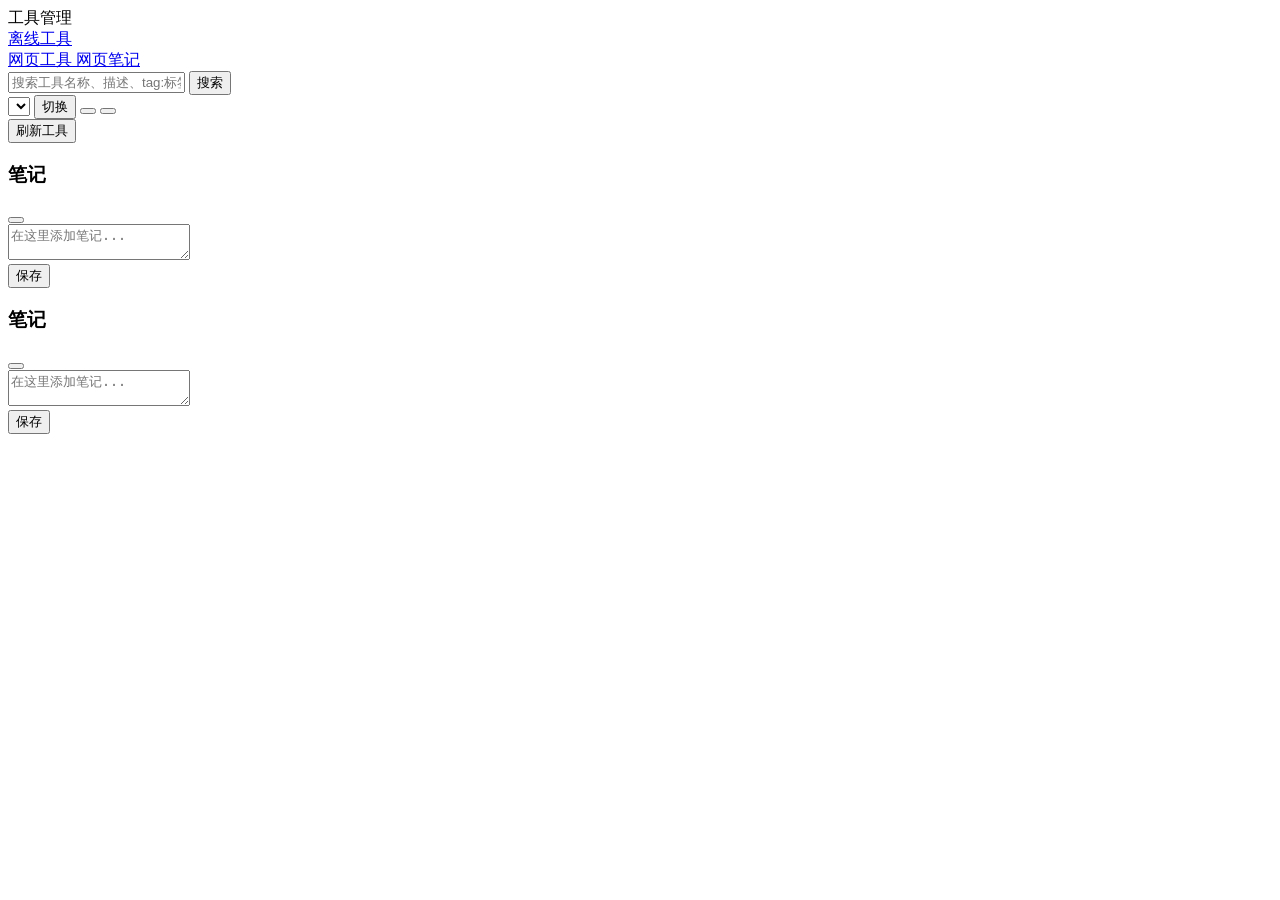
==== public/index.html @ 1b71f367 "Add files via upload" ====
<!DOCTYPE html>
<html lang="zh-CN">
<head>
  <meta charset="UTF-8">
  <meta name="viewport" content="width=device-width, initial-scale=1.0">
  <title>工具管理系统</title>
  <link rel="stylesheet" href="/css/style.css">
  <link rel="stylesheet" href="/css/file-browser.css">
  <link rel="stylesheet" href="/css/fontawesome/all.min.css">
</head>
<body>
  <div class="wrapper">
    <!-- 侧边栏 -->
    <div class="sidebar">
      <div class="logo">
        <i class="fas fa-toolbox"></i> 工具管理
      </div>
      <nav>
        <div class="nav-dropdown" id="offline-tools-dropdown">
          <a href="#" class="nav-link nav-dropdown-toggle" id="offline-tools-toggle">
            <span><i class="fas fa-desktop"></i> 离线工具</span>
            <i class="fas fa-chevron-down toggle-icon"></i>
          </a>
          <div class="nav-dropdown-menu" id="offline-categories-menu">
            <!-- 分类菜单项将通过JavaScript动态生成 -->
          </div>
        </div>
        <a href="#" class="nav-link" id="web-tools-link">
          <i class="fas fa-globe"></i> 网页工具
        </a>
        <a href="#" class="nav-link" id="web-notes-link">
          <i class="fas fa-sticky-note"></i> 网页笔记
        </a>
      </nav>
    </div>

    <!-- 主内容区 -->
    <div class="main-content">
      <!-- 离线工具页面 -->
      <div id="offline-tools-page" style="display: block;">
        <div class="search-container">
          <div class="toolbar">
            <div class="search-box">
              <input type="text" id="offline-tools-search" placeholder="搜索工具名称、描述、tag:标签搜索">
              <button class="btn btn-primary" id="offline-tools-search-btn">
                <i class="fas fa-search"></i> 搜索
              </button>
            </div>
            
            <div class="actions">
              <div class="root-path-quick-switcher">
                <select id="quick-root-path-select" class="form-control">
                  <!-- 将通过JavaScript动态填充 -->
                </select>
                <button class="btn btn-primary" id="quick-root-path-switch-btn" title="切换到选中的根目录">
                  <i class="fas fa-random"></i> 切换
                </button>
                <button class="btn btn-success" id="quick-root-path-add-btn" title="添加新的根目录">
                  <i class="fas fa-plus"></i>
                </button>
                <button class="btn btn-danger" id="quick-root-path-delete-btn" title="删除当前根目录(保留配置)">
                  <i class="fas fa-trash"></i>
                </button>
              </div>
              
              <button class="btn btn-success" id="offline-tools-refresh-btn">
                <i class="fas fa-sync-alt"></i> 刷新工具
              </button>
            </div>
          </div>
        </div>
        
        <div id="offline-tools-grid" class="tools-grid"></div>
      </div>

      <!-- 网页工具页面 -->
      <div id="web-tools-page" style="display: none;">
        <div class="search-container">
          <div class="toolbar">
            <div class="search-box">
              <input type="text" id="web-tools-search" placeholder="搜索工具名称、描述、tag:标签搜索">
              <button class="btn btn-primary" id="web-tools-search-btn">
                <i class="fas fa-search"></i> 搜索
              </button>
            </div>
            <div class="actions">
              <button class="btn btn-success" id="web-tools-add-btn">
                <i class="fas fa-plus"></i> 添加工具
              </button>
            </div>
          </div>
        </div>
        
        <div id="web-tools-grid" class="tools-grid"></div>
      </div>

      <!-- 网页笔记页面 -->
      <div id="web-notes-page" style="display: none;">
        <div class="search-container">
          <div class="toolbar">
            <div class="search-box">
              <input type="text" id="web-notes-search" placeholder="搜索笔记标题、内容、tag:标签搜索">
              <button class="btn btn-primary" id="web-notes-search-btn">
                <i class="fas fa-search"></i> 搜索
              </button>
            </div>
            <div class="actions">
              <button class="btn btn-success" id="web-notes-add-btn">
                <i class="fas fa-plus"></i> 添加笔记
              </button>
            </div>
          </div>
        </div>
        
        <div class="table-container">
          <table class="table" id="web-notes-table">
            <thead>
              <tr>
                <th>标题</th>
                <th>标签</th>
                <th>内容</th>
                <th>创建时间</th>
                <th>操作</th>
              </tr>
            </thead>
            <tbody></tbody>
          </table>
        </div>
      </div>
    </div>
  </div>

  <!-- 离线工具笔记面板 -->
  <div class="note-panel closed" id="offline-tool-note-panel">
    <div class="note-panel-resize-handle" id="offline-tool-note-resize-handle"></div>
    <div class="note-panel-header">
      <h3 id="offline-tool-note-title">笔记</h3>
      <button class="btn btn-icon" id="offline-tool-note-close-btn">
        <i class="fas fa-times"></i>
      </button>
    </div>
    <div class="note-panel-body">
      <textarea class="form-control" id="offline-tool-note-content" placeholder="在这里添加笔记..."></textarea>
    </div>
    <div class="note-panel-footer">
      <span class="status" id="offline-tool-note-status"></span>
      <button class="btn btn-primary" id="offline-tool-note-save-btn">
        <i class="fas fa-save"></i> 保存
      </button>
    </div>
  </div>

  <!-- 网页工具笔记面板 -->
  <div class="note-panel closed" id="web-tool-note-panel">
    <div class="note-panel-resize-handle" id="web-tool-note-resize-handle"></div>
    <div class="note-panel-header">
      <h3 id="web-tool-note-title">笔记</h3>
      <button class="btn btn-icon" id="web-tool-note-close-btn">
        <i class="fas fa-times"></i>
      </button>
    </div>
    <div class="note-panel-body">
      <textarea class="form-control" id="web-tool-note-content" placeholder="在这里添加笔记..."></textarea>
    </div>
    <div class="note-panel-footer">
      <span class="status" id="web-tool-note-status"></span>
      <button class="btn btn-primary" id="web-tool-note-save-btn">
        <i class="fas fa-save"></i> 保存
      </button>
    </div>
  </div>

  <!-- 添加/编辑网页工具模态框 -->
  <div class="modal" id="web-tool-modal" style="display: none;">
    <div class="modal-content">
      <div class="modal-header">
        <h3 class="modal-title" id="web-tool-modal-title">添加网页工具</h3>
        <button class="btn btn-icon" id="web-tool-modal-close-btn">
          <i class="fas fa-times"></i>
        </button>
      </div>
      <div class="modal-body">
        <input type="hidden" id="web-tool-id">
        <div class="form-group">
          <label class="form-label" for="web-tool-name">名称</label>
          <input type="text" class="form-control" id="web-tool-name" placeholder="工具名称" required>
        </div>
        <div class="form-group">
          <label class="form-label" for="web-tool-url">URL</label>
          <input type="url" class="form-control" id="web-tool-url" placeholder="https://example.com" required>
        </div>
        <div class="form-group">
          <label class="form-label" for="web-tool-description">描述</label>
          <textarea class="form-control" id="web-tool-description" placeholder="工具描述"></textarea>
        </div>
        <div class="form-group">
          <label class="form-label" for="web-tool-tags">标签</label>
          <input type="text" class="form-control" id="web-tool-tags" placeholder="多个标签用逗号分隔">
        </div>
        <div class="form-group">
          <label class="form-label" for="web-tool-icon">图标</label>
          <input type="text" class="form-control" id="web-tool-icon" placeholder="fa-globe">
        </div>
      </div>
      <div class="modal-footer">
        <button class="btn btn-secondary" id="web-tool-modal-cancel-btn">取消</button>
        <button class="btn btn-primary" id="web-tool-modal-save-btn">保存</button>
      </div>
    </div>
  </div>

  <!-- 添加/编辑网页笔记模态框 -->
  <div class="modal" id="web-note-modal" style="display: none;">
    <div class="modal-content">
      <div class="modal-header">
        <h3 class="modal-title" id="web-note-modal-title">添加网页笔记</h3>
        <button class="btn btn-icon" id="web-note-modal-close-btn">
          <i class="fas fa-times"></i>
        </button>
      </div>
      <div class="modal-body">
        <input type="hidden" id="web-note-id">
        <div class="form-group">
          <label class="form-label" for="web-note-title">标题</label>
          <input type="text" class="form-control" id="web-note-title" placeholder="笔记标题" required>
        </div>
        <div class="form-group">
          <label class="form-label" for="web-note-url">URL</label>
          <input type="url" class="form-control" id="web-note-url" placeholder="https://example.com" required>
        </div>
        <div class="form-group">
          <label class="form-label" for="web-note-tags">标签</label>
          <input type="text" class="form-control" id="web-note-tags" placeholder="多个标签用逗号分隔">
        </div>
        <div class="form-group">
          <label class="form-label" for="web-note-content">笔记内容</label>
          <textarea class="form-control" id="web-note-content" placeholder="笔记内容"></textarea>
        </div>
      </div>
      <div class="modal-footer">
        <button class="btn btn-secondary" id="web-note-modal-cancel-btn">取消</button>
        <button class="btn btn-primary" id="web-note-modal-save-btn">保存</button>
      </div>
    </div>
  </div>

  <!-- 编辑离线工具模态框 -->
  <div class="modal" id="offline-tool-edit-modal" style="display: none;">
    <div class="modal-content">
      <div class="modal-header">
        <h3 class="modal-title">编辑离线工具</h3>
        <button class="btn btn-icon" id="offline-tool-edit-close-btn">
          <i class="fas fa-times"></i>
        </button>
      </div>
      <div class="modal-body">
        <input type="hidden" id="offline-tool-edit-id">
        <div class="form-group">
          <label class="form-label" for="offline-tool-edit-name">名称</label>
          <input type="text" class="form-control" id="offline-tool-edit-name" placeholder="工具名称" required>
        </div>
        <div class="form-group">
          <label class="form-label" for="offline-tool-edit-description">描述</label>
          <textarea class="form-control" id="offline-tool-edit-description" placeholder="工具描述"></textarea>
        </div>
        <div class="form-group">
          <label class="form-label" for="offline-tool-edit-tags">标签</label>
          <input type="text" class="form-control" id="offline-tool-edit-tags" placeholder="多个标签用逗号分隔">
        </div>
        <div class="form-group">
          <label class="form-label" for="offline-tool-edit-command">执行命令</label>
          <input type="text" class="form-control" id="offline-tool-edit-command" placeholder="执行命令">
          <div class="small-text-display" id="offline-tool-edit-category-path"></div>
          <div class="small-text-display" id="offline-tool-edit-matu7-path"></div>
        </div>
        
        <!-- 文件浏览器 -->
        <div class="form-group">
          <div class="collapsible-section">
            <div class="collapsible-header" id="file-browser-toggle">
              <i class="fas fa-folder-open"></i> 文件浏览器
              <i class="fas fa-chevron-down"></i>
            </div>
            <div class="collapsible-content" id="file-browser-content" style="display: none;">
              <div class="file-browser-container">
                <div class="file-browser-loading">加载中...</div>
                <div class="file-browser-list"></div>
              </div>
            </div>
          </div>
        </div>
      </div>
      <div class="modal-footer">
        <button class="btn btn-secondary" id="offline-tool-edit-cancel-btn">取消</button>
        <button class="btn btn-primary" id="offline-tool-edit-save-btn">保存</button>
      </div>
    </div>
  </div>

  <script src="/js/app.js"></script>
</body>
</html>
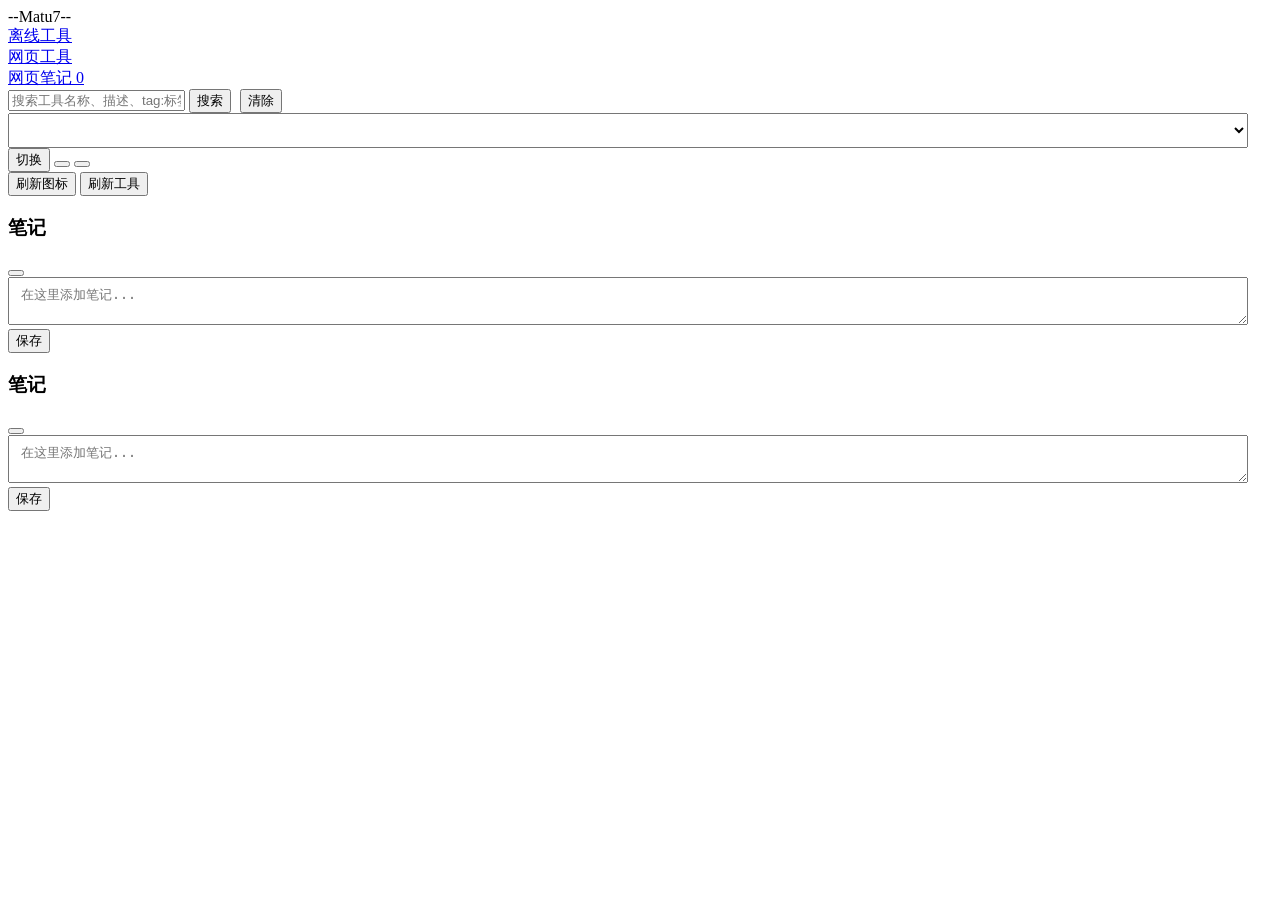
==== commit 95a6f4b9: "update_0608_完成离线工具、网页工具、网页笔记基础功能实现" ====
--- a/public/index.html
+++ b/public/index.html
@@ -3,17 +3,527 @@
 <head>
   <meta charset="UTF-8">
   <meta name="viewport" content="width=device-width, initial-scale=1.0">
-  <title>工具管理系统</title>
+  <title>Matu7--工具管理</title>
   <link rel="stylesheet" href="/css/style.css">
   <link rel="stylesheet" href="/css/file-browser.css">
   <link rel="stylesheet" href="/css/fontawesome/all.min.css">
+  <style>
+    /* 调整模态框表单样式 */
+    .modal-body {
+      padding: 15px 25px;
+    }
+    .form-control {
+      padding: 8px 12px;
+      width: calc(100% - 24px);
+      box-sizing: border-box;
+    }
+    .form-group {
+      margin-bottom: 15px;
+      position: relative;
+    }
+    .form-label {
+      margin-bottom: 6px;
+      display: block;
+    }
+    
+    /* 图标管理样式 */
+    .icon-management {
+      display: flex;
+      align-items: flex-start;
+      gap: 15px;
+      margin-top: 10px;
+      border: 1px solid #eee;
+      padding: 15px;
+      border-radius: 4px;
+      background-color: #f9f9f9;
+    }
+    .icon-preview {
+      width: 64px;
+      height: 64px;
+      border: 1px solid #ddd;
+      border-radius: 4px;
+      display: flex;
+      justify-content: center;
+      align-items: center;
+      overflow: hidden;
+      background-color: #fff;
+      flex-shrink: 0;
+    }
+    .icon-preview img {
+      max-width: 100%;
+      max-height: 100%;
+    }
+    .icon-actions-container {
+      flex-grow: 1;
+      display: flex;
+      flex-direction: column;
+      gap: 8px;
+    }
+    .icon-actions {
+      display: flex;
+      flex-direction: row;
+      gap: 10px;
+      width: 100%;
+    }
+    .icon-status {
+      font-size: 12px;
+      color: #666;
+      display: block;
+      min-height: 16px; /* 固定状态信息区域的高度，防止按钮位置变化 */
+      margin-top: 5px;
+    }
+    
+    /* 选项卡式布局样式 */
+    .tab-container {
+      margin-bottom: 20px;
+    }
+    
+    .tab-nav {
+      display: flex;
+      border-bottom: 1px solid #ddd;
+      margin-bottom: 15px;
+    }
+    
+    .tab-item {
+      padding: 8px 16px;
+      cursor: pointer;
+      border: 1px solid transparent;
+      border-bottom: none;
+      margin-right: 5px;
+      border-radius: 4px 4px 0 0;
+      transition: all 0.2s;
+      font-weight: 500;
+      display: flex;
+      align-items: center;
+      gap: 5px;
+    }
+    
+    .tab-item i {
+      font-size: 14px;
+    }
+    
+    .tab-item:hover {
+      background-color: #f8f8f8;
+    }
+    
+    .tab-item.active {
+      border-color: #ddd;
+      background-color: white;
+      margin-bottom: -1px;
+      border-bottom: 1px solid white;
+      color: #1890ff;
+    }
+    
+    .tab-content {
+      padding: 10px 0;
+      display: none;
+      min-height: 360px;
+    }
+    
+    .tab-content.active {
+      display: block;
+    }
+    
+    .path-info {
+      background-color: #f5f5f5;
+      padding: 10px;
+      border-radius: 4px;
+      margin-top: 8px;
+      font-size: 13px;
+      color: #555;
+      border: 1px solid #e8e8e8;
+    }
+    
+    .path-info-item {
+      display: flex;
+      margin-bottom: 8px;
+    }
+    
+    .path-info-item:last-child {
+      margin-bottom: 0;
+    }
+    
+    .path-info-label {
+      font-weight: 500;
+      width: 80px;
+      flex-shrink: 0;
+    }
+    
+    .path-value-container {
+      display: flex;
+      align-items: center;
+      flex-grow: 1;
+      position: relative;
+      overflow: hidden;
+    }
+    
+    .path-value {
+      overflow: hidden;
+      text-overflow: ellipsis;
+      white-space: nowrap;
+      flex-grow: 1;
+      padding-right: 50px; /* 为复制按钮留出空间 */
+    }
+    
+    .copy-btn {
+      background: none;
+      border: none;
+      color: #1890ff;
+      cursor: pointer;
+      font-size: 12px;
+      padding: 2px 5px;
+      position: absolute;
+      right: 0;
+      top: 50%;
+      transform: translateY(-50%);
+      transition: all 0.2s;
+    }
+    
+    .copy-btn:hover {
+      background-color: #e6f7ff;
+      border-radius: 3px;
+    }
+    
+    /* URL预览样式 */
+    .url-input-container {
+      position: relative;
+      display: flex;
+      align-items: center;
+    }
+    
+    .url-preview {
+      position: absolute;
+      right: 10px;
+      top: 50%;
+      transform: translateY(-50%);
+      width: 24px;
+      height: 24px;
+      display: flex;
+      align-items: center;
+      justify-content: center;
+      overflow: hidden;
+      border-radius: 3px;
+    }
+    
+    .url-preview img {
+      max-width: 100%;
+      max-height: 100%;
+    }
+    
+    /* 图标选择器样式 */
+    .icon-selector-container {
+      border: 1px solid #ddd;
+      border-radius: 4px;
+      padding: 10px;
+      background-color: #f9f9f9;
+    }
+    .icon-selector-loading {
+      text-align: center;
+      padding: 20px;
+      color: #666;
+    }
+    .error {
+      color: #ff4d4f;
+      text-align: center;
+      padding: 10px;
+    }
+    .empty {
+      color: #999;
+      text-align: center;
+      padding: 20px;
+    }
+    
+    /* 搜索状态显示 */
+    .search-status {
+      padding: 4px 8px;
+      border-radius: 4px;
+      font-size: 12px;
+      display: inline-flex;
+      align-items: center;
+      transition: all 0.3s ease;
+      background-color: #f8f8f8;
+      border: 1px solid #e0e0e0;
+      color: #333;
+      margin-right: 8px;
+      box-shadow: 0 1px 2px rgba(0, 0, 0, 0.05);
+      white-space: nowrap;
+      max-width: calc(100% - 14em);
+      height: 22px;
+    }
+    
+    .search-status i {
+      margin-right: 4px;
+      font-size: 12px;
+    }
+    
+    .search-status.loading {
+      background-color: #f0f7ff;
+      border-color: #d0e3ff;
+      color: #0066cc;
+    }
+    
+    .search-status.success {
+      background-color: #f0f9eb;
+      border-color: #e1f3d8;
+      color: #67c23a;
+    }
+    
+    .search-status.warning {
+      background-color: #fdf6ec;
+      border-color: #faecd8;
+      color: #e6a23c;
+    }
+    
+    .search-status.error {
+      background-color: #fef0f0;
+      border-color: #fde2e2;
+      color: #f56c6c;
+    }
+    
+    .search-status-content {
+      display: inline-block;
+      overflow: hidden;
+      text-overflow: ellipsis;
+    }
+    
+    .search-status .close-btn {
+      cursor: pointer;
+      opacity: 0.6;
+      margin-left: 4px;
+      font-size: 10px;
+    }
+    
+    .search-status .close-btn:hover {
+      opacity: 1;
+    }
+    
+    .search-keywords {
+      font-weight: 600;
+      background-color: rgba(255, 255, 255, 0.7);
+      padding: 1px 4px;
+      border-radius: 3px;
+      margin: 0 1px;
+      display: inline-block;
+      font-size: 11px;
+    }
+    
+    .search-count {
+      font-weight: 600;
+      margin: 0 1px;
+      font-size: 11px;
+    }
+    
+    .category-title-container {
+      display: flex;
+      align-items: center;
+      margin: 0;
+      gap: 8px;
+      position: sticky;
+      top: 0;
+      background: #fff;
+      padding: 8px 12px;
+      z-index: 100;
+      box-shadow: 0 1px 3px rgba(0,0,0,0.05);
+      border-bottom: 1px solid #f0f0f0;
+      box-sizing: border-box;
+    }
+    
+    .category-title {
+      margin: 0;
+      padding: 0;
+      font-size: 16px;
+      font-weight: 600;
+      width: 12em;
+      white-space: nowrap;
+      overflow: hidden;
+      text-overflow: ellipsis;
+    }
+    
+    /* 标签输入组件样式 */
+    .tags-input-container {
+      display: flex;
+      flex-wrap: wrap;
+      align-items: center;
+      width: 100%;
+      min-height: 36px;
+      padding: 4px 8px;
+      border: 1px solid #d9d9d9;
+      border-radius: 4px;
+      gap: 8px;
+      background-color: #fff;
+      transition: all 0.3s;
+      box-sizing: border-box;
+      width: calc(100% - 24px);
+    }
+    
+    .tags-input-container:focus-within {
+      border-color: #1890ff;
+      box-shadow: 0 0 0 2px rgba(24, 144, 255, 0.2);
+    }
+    
+    .tags-input-container .tag-item {
+      display: inline-flex;
+      align-items: center;
+      background-color: #f0f0f0;
+      border-radius: 3px;
+      padding: 2px 8px;
+      font-size: 12px;
+      color: #333;
+      margin-right: 4px;
+      transition: all 0.2s;
+    }
+    
+    .tags-input-container .tag-item:hover {
+      background-color: #e0e0e0;
+    }
+    
+    .tags-input-container .tag-item .tag-delete {
+      margin-left: 4px;
+      cursor: pointer;
+      font-size: 10px;
+      color: #999;
+      display: inline-flex;
+      align-items: center;
+      justify-content: center;
+      width: 14px;
+      height: 14px;
+      border-radius: 50%;
+    }
+    
+    .tags-input-container .tag-item .tag-delete:hover {
+      color: #ff4d4f;
+      background-color: #ffd6d6;
+    }
+    
+    .tags-input-container input {
+      flex: 1;
+      border: none;
+      outline: none;
+      font-size: 14px;
+      height: 24px;
+      min-width: 100px;
+      background: transparent;
+    }
+    
+    .tags-suggestions {
+      position: absolute;
+      background-color: white;
+      border: 1px solid #ddd;
+      border-radius: 4px;
+      box-shadow: 0 2px 8px rgba(0, 0, 0, 0.15);
+      max-height: 200px;
+      overflow-y: auto;
+      z-index: 1000;
+      /* 确保提示框在输入框的正下方 */
+      top: 100% !important;
+      left: 0 !important;
+      margin-top: 3px;
+      width: 100%;
+    }
+    
+    .suggestion-item {
+      padding: 8px 12px;
+      cursor: pointer;
+      display: flex;
+      justify-content: space-between;
+      align-items: center;
+    }
+    
+    .suggestion-item:hover {
+      background-color: #f5f5f5;
+    }
+    
+    .suggestion-item .frequency {
+      font-size: 12px;
+      color: #999;
+      padding: 2px 6px;
+      background-color: #f0f0f0;
+      border-radius: 10px;
+    }
+    
+    .common-tags-container, .recent-tags-container {
+      margin-top: 8px;
+    }
+    
+    .common-tags-title {
+      font-size: 12px;
+      color: #666;
+      margin-bottom: 5px;
+    }
+    
+    .common-tags-list, .recent-tags-list {
+      display: flex;
+      flex-wrap: nowrap;
+      gap: 6px;
+      overflow-x: auto;
+      padding-bottom: 5px;
+      max-width: 100%;
+      scrollbar-width: thin;
+      scrollbar-color: rgba(0, 0, 0, 0.3) transparent;
+    }
+    
+    .common-tags-list::-webkit-scrollbar,
+    .recent-tags-list::-webkit-scrollbar {
+      height: 6px;
+      width: 6px;
+    }
+    
+    .common-tags-list::-webkit-scrollbar-thumb,
+    .recent-tags-list::-webkit-scrollbar-thumb {
+      background: rgba(0, 0, 0, 0.3);
+      border-radius: 4px;
+    }
+    
+    .common-tags-list::-webkit-scrollbar-thumb:hover,
+    .recent-tags-list::-webkit-scrollbar-thumb:hover {
+      background: rgba(0, 0, 0, 0.5);
+    }
+    
+    .common-tags-list::-webkit-scrollbar-track,
+    .recent-tags-list::-webkit-scrollbar-track {
+      background: rgba(0, 0, 0, 0.05);
+      border-radius: 4px;
+    }
+    
+    .common-tag {
+      display: inline-flex;
+      align-items: center;
+      background-color: #f5f5f5;
+      border-radius: 3px;
+      padding: 3px 8px;
+      font-size: 12px;
+      color: #333;
+      cursor: pointer;
+      transition: all 0.2s;
+      white-space: nowrap;
+      flex-shrink: 0;
+    }
+    
+    .common-tag:hover {
+      background-color: #e0e0e0;
+    }
+    
+    .common-tag.active {
+      background-color: #e6f7ff;
+      border: 1px solid #91d5ff;
+    }
+    
+    /* 固定底部 */
+    .modal-footer {
+      position: sticky;
+      bottom: 0;
+      background: white;
+      box-shadow: 0 -2px 5px rgba(0,0,0,0.05);
+      z-index: 10;
+    }
+  </style>
 </head>
 <body>
   <div class="wrapper">
     <!-- 侧边栏 -->
     <div class="sidebar">
       <div class="logo">
-        <i class="fas fa-toolbox"></i> 工具管理
+        <i class="fas fa-toolbox"></i> --Matu7--
       </div>
       <nav>
         <div class="nav-dropdown" id="offline-tools-dropdown">
@@ -25,11 +535,18 @@
             <!-- 分类菜单项将通过JavaScript动态生成 -->
           </div>
         </div>
-        <a href="#" class="nav-link" id="web-tools-link">
-          <i class="fas fa-globe"></i> 网页工具
-        </a>
-        <a href="#" class="nav-link" id="web-notes-link">
-          <i class="fas fa-sticky-note"></i> 网页笔记
+        <div class="nav-dropdown" id="web-tools-dropdown">
+          <a href="#" class="nav-link nav-dropdown-toggle" id="web-tools-toggle">
+            <span><i class="fas fa-globe"></i> 网页工具</span>
+            <i class="fas fa-chevron-down toggle-icon"></i>
+          </a>
+          <div class="nav-dropdown-menu" id="web-categories-menu">
+            <!-- 分类菜单项将通过JavaScript动态生成 -->
+          </div>
+        </div>
+        <a href="#" class="nav-link" id="web-notes-link" data-page="web-notes-page">
+          <span><i class="fas fa-sticky-note"></i> 网页笔记</span>
+          <span class="count" id="web-notes-count">0</span>
         </a>
       </nav>
     </div>
@@ -40,10 +557,13 @@
       <div id="offline-tools-page" style="display: block;">
         <div class="search-container">
           <div class="toolbar">
-            <div class="search-box">
+            <div class="search-box" id="offline-tools-search-container">
               <input type="text" id="offline-tools-search" placeholder="搜索工具名称、描述、tag:标签搜索">
               <button class="btn btn-primary" id="offline-tools-search-btn">
                 <i class="fas fa-search"></i> 搜索
+              </button>
+              <button class="btn btn-warning" id="offline-tools-clear-btn" style="margin-left: 5px;">
+                <i class="fas fa-times"></i> 清除
               </button>
             </div>
             
@@ -63,6 +583,10 @@
                 </button>
               </div>
               
+              <button class="btn btn-primary" id="offline-tools-refresh-icons-btn" title="刷新缺失的图标">
+                <i class="fas fa-sync-alt"></i> 刷新图标
+              </button>
+              
               <button class="btn btn-success" id="offline-tools-refresh-btn">
                 <i class="fas fa-sync-alt"></i> 刷新工具
               </button>
@@ -77,17 +601,32 @@
       <div id="web-tools-page" style="display: none;">
         <div class="search-container">
           <div class="toolbar">
-            <div class="search-box">
+            <div class="search-box" id="web-tools-search-container">
               <input type="text" id="web-tools-search" placeholder="搜索工具名称、描述、tag:标签搜索">
               <button class="btn btn-primary" id="web-tools-search-btn">
                 <i class="fas fa-search"></i> 搜索
               </button>
+              <button class="btn btn-warning" id="web-tools-clear-btn" style="margin-left: 5px;">
+                <i class="fas fa-times"></i> 清除
+              </button>
             </div>
             <div class="actions">
+              <button class="btn btn-primary" id="web-tools-refresh-icons-btn" title="刷新缺失的图标">
+                <i class="fas fa-sync-alt"></i> 刷新图标
+              </button>
               <button class="btn btn-success" id="web-tools-add-btn">
                 <i class="fas fa-plus"></i> 添加工具
               </button>
             </div>
+          </div>
+        </div>
+        
+        <div class="category-title-container" id="web-tools-category-title-container">
+          <h2 class="category-title" id="web-tools-category-title">全部</h2>
+          <div class="search-status" id="web-tools-search-status" style="display: none;">
+            <i class="fas fa-search"></i>
+            <span class="search-status-content"></span>
+            <i class="fas fa-times close-btn" id="web-tools-search-status-clear"></i>
           </div>
         </div>
         
@@ -98,17 +637,32 @@
       <div id="web-notes-page" style="display: none;">
         <div class="search-container">
           <div class="toolbar">
-            <div class="search-box">
+            <div class="search-box" id="web-notes-search-container">
               <input type="text" id="web-notes-search" placeholder="搜索笔记标题、内容、tag:标签搜索">
               <button class="btn btn-primary" id="web-notes-search-btn">
                 <i class="fas fa-search"></i> 搜索
               </button>
+              <button class="btn btn-warning" id="web-notes-clear-btn" style="margin-left: 5px;">
+                <i class="fas fa-times"></i> 清除
+              </button>
             </div>
             <div class="actions">
               <button class="btn btn-success" id="web-notes-add-btn">
                 <i class="fas fa-plus"></i> 添加笔记
               </button>
             </div>
+          </div>
+        </div>
+        
+        <div class="category-title-container" id="web-notes-category-title-container">
+          <div class="title-with-count">
+            <h2 class="category-title" id="web-notes-category-title">网页笔记</h2>
+            <span class="notes-count" id="web-notes-title-count">0</span>
+          </div>
+          <div class="search-status" id="web-notes-search-status" style="display: none;">
+            <i class="fas fa-search"></i>
+            <span class="search-status-content"></span>
+            <i class="fas fa-times close-btn" id="web-notes-search-status-clear"></i>
           </div>
         </div>
         
@@ -116,11 +670,12 @@
           <table class="table" id="web-notes-table">
             <thead>
               <tr>
-                <th>标题</th>
-                <th>标签</th>
-                <th>内容</th>
-                <th>创建时间</th>
-                <th>操作</th>
+                <th class="col-title">标题</th>
+                <th class="col-tags">标签</th>
+                <th class="col-tool">工具</th>
+                <th class="col-source">来源</th>
+                <th class="col-time">记录时间</th>
+                <th class="col-actions">操作</th>
               </tr>
             </thead>
             <tbody></tbody>
@@ -183,23 +738,75 @@
         <input type="hidden" id="web-tool-id">
         <div class="form-group">
           <label class="form-label" for="web-tool-name">名称</label>
-          <input type="text" class="form-control" id="web-tool-name" placeholder="工具名称" required>
+          <input type="text" class="form-control" id="web-tool-name" placeholder="输入工具名称，如：在线编码工具" required>
         </div>
         <div class="form-group">
           <label class="form-label" for="web-tool-url">URL</label>
-          <input type="url" class="form-control" id="web-tool-url" placeholder="https://example.com" required>
+          <div class="url-input-container">
+            <input type="url" class="form-control" id="web-tool-url" placeholder="输入完整网址，包含http(s)://" required>
+            <div class="url-preview" id="web-url-icon-preview"></div>
+          </div>
+          <div class="small-text-help">输入URL后会自动尝试获取网站图标</div>
         </div>
         <div class="form-group">
           <label class="form-label" for="web-tool-description">描述</label>
-          <textarea class="form-control" id="web-tool-description" placeholder="工具描述"></textarea>
+          <textarea class="form-control" id="web-tool-description" placeholder="详细描述此工具的功能和用途"></textarea>
+        </div>
+        <div class="form-group">
+          <label class="form-label" for="web-tool-category">分类</label>
+          <div class="tags-input-container" id="web-category-input-container">
+            <input type="text" id="web-category-input-field" placeholder="输入分类后按Enter添加">
+          </div>
+          <input type="hidden" id="web-tool-category" value="">
+          <div id="web-category-suggestions-container" class="tags-suggestions" style="display: none;"></div>
+          
+          <div class="common-tags-container">
+            <div class="common-tags-title">常用分类：</div>
+            <div class="common-tags-list" id="web-common-categories-list"></div>
+          </div>
+          
+          <div class="recent-tags-container">
+            <div class="common-tags-title">最近使用：</div>
+            <div class="common-tags-list" id="web-recent-categories-list"></div>
+          </div>
         </div>
         <div class="form-group">
           <label class="form-label" for="web-tool-tags">标签</label>
-          <input type="text" class="form-control" id="web-tool-tags" placeholder="多个标签用逗号分隔">
-        </div>
-        <div class="form-group">
-          <label class="form-label" for="web-tool-icon">图标</label>
-          <input type="text" class="form-control" id="web-tool-icon" placeholder="fa-globe">
+          <div class="tags-input-container" id="web-tags-input-container">
+            <input type="text" id="web-tags-input-field" placeholder="输入标签后按Enter添加">
+          </div>
+          <input type="hidden" id="web-tool-tags" value="">
+          <div id="web-tags-suggestions" class="tags-suggestions" style="display: none;"></div>
+          
+          <div class="common-tags-container">
+            <div class="common-tags-title">常用标签：</div>
+            <div class="common-tags-list" id="web-common-tags-list"></div>
+          </div>
+          
+          <div class="recent-tags-container">
+            <div class="common-tags-title">最近使用：</div>
+            <div class="common-tags-list" id="web-recent-tags-list"></div>
+          </div>
+        </div>
+        <div class="form-group">
+          <label class="form-label" for="web-tool-icon">图标管理</label>
+          <div class="icon-management">
+            <div class="icon-preview" id="web-tool-icon-preview">
+              <i class="fas fa-globe"></i>
+            </div>
+            <div class="icon-actions-container">
+              <div class="icon-actions">
+                <button class="btn btn-secondary btn-sm" id="web-tool-icon-refresh">
+                  <i class="fas fa-sync-alt"></i> 刷新图标
+                </button>
+                <button class="btn btn-secondary btn-sm" id="web-tool-icon-select">
+                  <i class="fas fa-images"></i> 选择图标
+                </button>
+              </div>
+              <span class="icon-status" id="web-tool-icon-status"></span>
+            </div>
+          </div>
+          <input type="hidden" id="web-tool-icon" value="">
         </div>
       </div>
       <div class="modal-footer">
@@ -222,19 +829,46 @@
         <input type="hidden" id="web-note-id">
         <div class="form-group">
           <label class="form-label" for="web-note-title">标题</label>
-          <input type="text" class="form-control" id="web-note-title" placeholder="笔记标题" required>
+          <input type="text" class="form-control" id="web-note-title" placeholder="输入笔记标题，方便后续查找" required>
         </div>
         <div class="form-group">
           <label class="form-label" for="web-note-url">URL</label>
-          <input type="url" class="form-control" id="web-note-url" placeholder="https://example.com" required>
+          <input type="url" class="form-control" id="web-note-url" placeholder="输入网页地址，包含http(s)://" required>
+        </div>
+        <div class="form-group">
+          <label class="form-label" for="web-note-source">来源</label>
+          <input type="text" class="form-control" id="web-note-source" placeholder="网站来源，默认自动提取网站域名">
+          <div class="small-text-help">可自定义来源名称，如不填将自动从URL中提取</div>
+        </div>
+        <div class="form-group">
+          <label class="form-label" for="web-note-tool">工具</label>
+          <div class="tool-input-container">
+            <input type="text" class="form-control" id="web-note-tool" placeholder="搜索并选择相关工具">
+            <div id="web-note-tool-suggestions" class="suggestions" style="display: none;"></div>
+          </div>
+          <div class="small-text-help">可选择已有离线工具，支持模糊搜索</div>
         </div>
         <div class="form-group">
           <label class="form-label" for="web-note-tags">标签</label>
-          <input type="text" class="form-control" id="web-note-tags" placeholder="多个标签用逗号分隔">
+          <div class="tags-input-container" id="web-note-tags-input-container">
+            <input type="text" id="web-note-tags-input-field" placeholder="输入标签后按Enter添加">
+          </div>
+          <input type="hidden" id="web-note-tags" value="">
+          <div id="web-note-tags-suggestions" class="tags-suggestions" style="display: none;"></div>
+          
+          <div class="common-tags-container">
+            <div class="common-tags-title">常用标签：</div>
+            <div class="common-tags-list" id="web-note-common-tags-list"></div>
+          </div>
+          
+          <div class="recent-tags-container">
+            <div class="common-tags-title">最近使用：</div>
+            <div class="common-tags-list" id="web-note-recent-tags-list"></div>
+          </div>
         </div>
         <div class="form-group">
           <label class="form-label" for="web-note-content">笔记内容</label>
-          <textarea class="form-control" id="web-note-content" placeholder="笔记内容"></textarea>
+          <textarea class="form-control" id="web-note-content" placeholder="在此处记录重要信息、笔记内容或备忘事项"></textarea>
         </div>
       </div>
       <div class="modal-footer">
@@ -255,23 +889,83 @@
       </div>
       <div class="modal-body">
         <input type="hidden" id="offline-tool-edit-id">
+        
+        <!-- 选项卡导航 -->
+        <div class="tab-container">
+          <div class="tab-nav">
+            <div class="tab-item active" data-tab="basic-info">
+              <i class="fas fa-info-circle"></i> 基本信息
+            </div>
+            <div class="tab-item" data-tab="execution-config">
+              <i class="fas fa-terminal"></i> 执行配置
+            </div>
+            <div class="tab-item" data-tab="resource-management">
+              <i class="fas fa-photo-video"></i> 资源管理
+            </div>
+          </div>
+          
+          <!-- 基本信息选项卡 -->
+          <div class="tab-content active" id="tab-basic-info">
         <div class="form-group">
           <label class="form-label" for="offline-tool-edit-name">名称</label>
-          <input type="text" class="form-control" id="offline-tool-edit-name" placeholder="工具名称" required>
+              <input type="text" class="form-control" id="offline-tool-edit-name" placeholder="输入工具名称，便于识别和搜索" required>
         </div>
         <div class="form-group">
           <label class="form-label" for="offline-tool-edit-description">描述</label>
-          <textarea class="form-control" id="offline-tool-edit-description" placeholder="工具描述"></textarea>
+              <textarea class="form-control" id="offline-tool-edit-description" placeholder="详细描述此工具的功能和用途，支持多行文本"></textarea>
         </div>
         <div class="form-group">
           <label class="form-label" for="offline-tool-edit-tags">标签</label>
-          <input type="text" class="form-control" id="offline-tool-edit-tags" placeholder="多个标签用逗号分隔">
-        </div>
+              <div class="tags-input-container" id="tags-input-container">
+                <input type="text" id="tags-input-field" placeholder="输入标签后按Enter添加">
+              </div>
+              <input type="hidden" id="offline-tool-edit-tags" value="">
+              <div id="tags-suggestions" class="tags-suggestions" style="display: none;"></div>
+              
+              <div class="common-tags-container">
+                <div class="common-tags-title">常用标签：</div>
+                <div class="common-tags-list" id="common-tags-list"></div>
+              </div>
+              
+              <div class="recent-tags-container">
+                <div class="common-tags-title">最近使用：</div>
+                <div class="common-tags-list" id="recent-tags-list"></div>
+              </div>
+            </div>
+        </div>
+          
+          <!-- 执行配置选项卡 -->
+          <div class="tab-content" id="tab-execution-config">
         <div class="form-group">
           <label class="form-label" for="offline-tool-edit-command">执行命令</label>
-          <input type="text" class="form-control" id="offline-tool-edit-command" placeholder="执行命令">
-          <div class="small-text-display" id="offline-tool-edit-category-path"></div>
-          <div class="small-text-display" id="offline-tool-edit-matu7-path"></div>
+              <input type="text" class="form-control" id="offline-tool-edit-command" placeholder="输入启动工具的命令，如：python tool.py 或 ./start.sh">
+            </div>
+            
+            <div class="form-group">
+              <label class="form-label">路径信息</label>
+              <div class="path-info">
+                <div class="path-info-item">
+                  <span class="path-info-label">工具路径:</span>
+                  <div class="path-value-container">
+                    <span id="offline-tool-edit-category-path-display" class="path-value"></span>
+                    <button class="copy-btn" id="copy-tool-path-btn" title="复制路径">
+                      <i class="fas fa-copy"></i> 复制
+                    </button>
+                  </div>
+                </div>
+                <div class="path-info-item">
+                  <span class="path-info-label">程序路径:</span>
+                  <div class="path-value-container">
+                    <span id="offline-tool-edit-matu7-path-display" class="path-value"></span>
+                    <button class="copy-btn" id="copy-matu7-path-btn" title="复制路径">
+                      <i class="fas fa-copy"></i> 复制
+                    </button>
+                  </div>
+                </div>
+              </div>
+              <!-- 隐藏原路径信息元素 -->
+              <div class="small-text-display" id="offline-tool-edit-category-path" style="display: none;"></div>
+              <div class="small-text-display" id="offline-tool-edit-matu7-path" style="display: none;"></div>
         </div>
         
         <!-- 文件浏览器 -->
@@ -286,6 +980,41 @@
                 <div class="file-browser-loading">加载中...</div>
                 <div class="file-browser-list"></div>
               </div>
+                </div>
+              </div>
+            </div>
+          </div>
+          
+          <!-- 资源管理选项卡 -->
+          <div class="tab-content" id="tab-resource-management">
+            <div class="form-group">
+              <label class="form-label" for="offline-tool-edit-url">官网或来源URL</label>
+              <div class="url-input-container">
+                <input type="url" class="form-control" id="offline-tool-edit-url" placeholder="输入工具官网或来源URL，如：https://github.com/toolauthor/toolname">
+                <div class="url-preview" id="url-icon-preview"></div>
+              </div>
+              <div class="small-text-help">提供工具的官方网址有助于自动获取工具图标</div>
+            </div>
+            
+            <div class="form-group">
+              <label class="form-label" for="offline-tool-edit-icon">图标管理</label>
+              <div class="icon-management">
+                <div class="icon-preview" id="offline-tool-icon-preview">
+                  <i class="fas fa-desktop"></i>
+                </div>
+                <div class="icon-actions-container">
+                  <div class="icon-actions">
+                    <button class="btn btn-secondary btn-sm" id="offline-tool-icon-refresh">
+                      <i class="fas fa-sync-alt"></i> 刷新图标
+                    </button>
+                    <button class="btn btn-secondary btn-sm" id="offline-tool-icon-select">
+                      <i class="fas fa-images"></i> 选择图标
+                    </button>
+                  </div>
+                  <span class="icon-status" id="offline-tool-icon-status"></span>
+                </div>
+              </div>
+              <input type="hidden" id="offline-tool-edit-icon" value="">
             </div>
           </div>
         </div>
@@ -298,5 +1027,29 @@
   </div>
 
   <script src="/js/app.js"></script>
+  
+  <!-- 图标选择器模态框 -->
+  <div class="modal" id="icon-selector-modal" style="display: none;">
+    <div class="modal-content">
+      <div class="modal-header">
+        <h3 class="modal-title">选择图标</h3>
+        <button class="btn btn-icon" id="icon-selector-modal-close-btn">
+          <i class="fas fa-times"></i>
+        </button>
+      </div>
+      <div class="modal-body">
+        <div class="search-box" style="margin-bottom: 15px;">
+          <input type="text" id="icon-search" placeholder="搜索图标文件..." class="form-control">
+        </div>
+        <div class="icon-selector-container" style="max-height: 400px; overflow-y: auto; border: 1px solid #e8e8e8; background-color: #fafafa;">
+          <div class="icon-selector-loading">加载中...</div>
+          <div class="icon-selector-grid"></div>
+        </div>
+      </div>
+      <div class="modal-footer">
+        <button class="btn btn-secondary" id="icon-selector-modal-cancel-btn">取消</button>
+      </div>
+    </div>
+  </div>
 </body>
 </html> 
